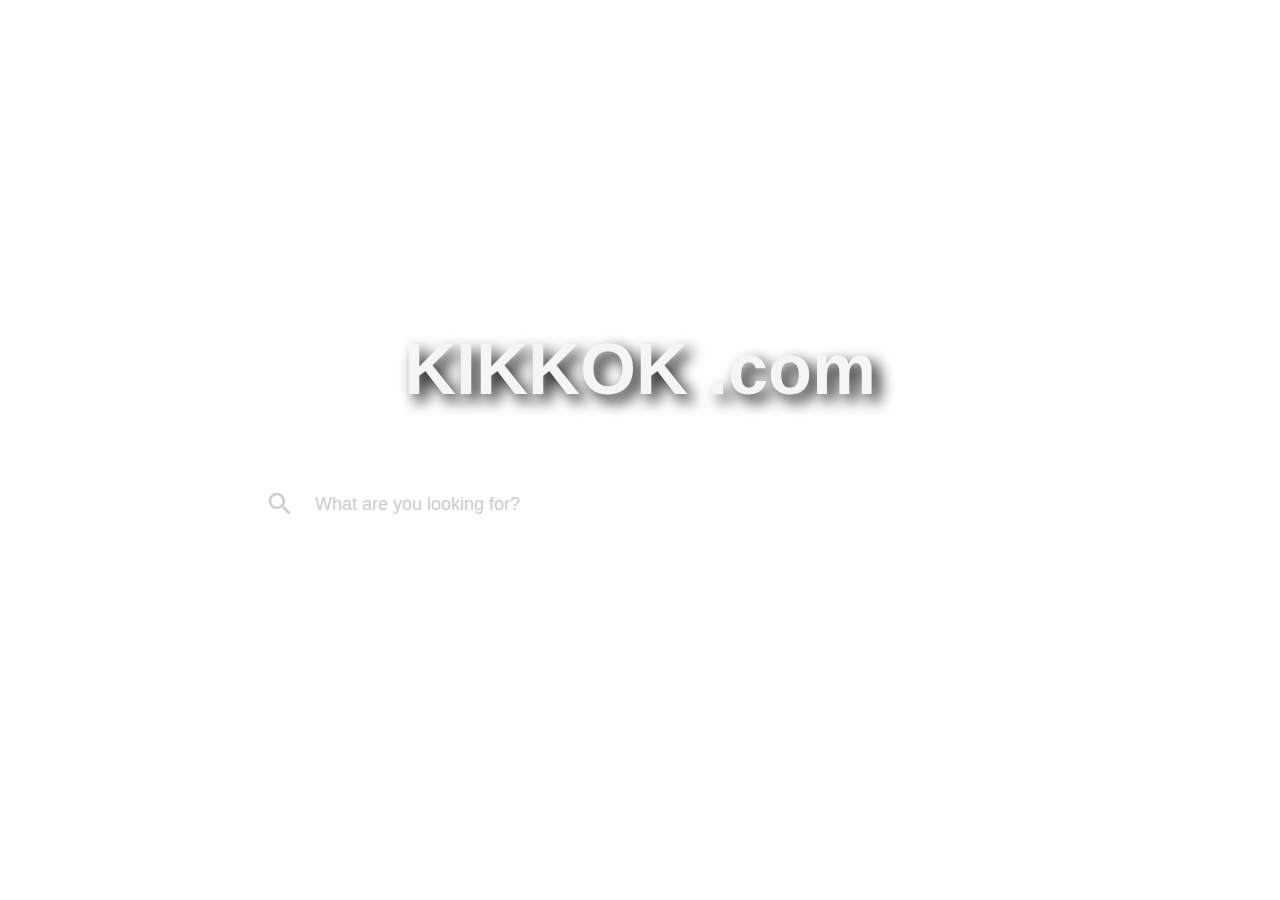
==== templates/index.html @ 677011fc "tytyty123123" ====
<html>
  <head>
    <title>KIKKOK.com</title>
    <link rel="icon" type="image/gif/png" href="https://sv1.picz.in.th/images/2019/04/01/tnNkav.png">
    <meta http-equiv="Content-Type" content="text/html; charset=UTF-8" />
    <meta name="viewport" content="width=device-width, initial-scale=1" />
    <meta http-equiv="X-UA-Compatible" content="IE=edge" />
    <meta name="author" content="colorlib.com">
    <link href="https://fonts.googleapis.com/css?family=Poppins:400,800" rel="stylesheet" />
    <link href="{{ url_for('static', filename='main.css') }}" rel="stylesheet" />
    <link href="main.css" rel="stylesheet" />
  </head>
  <body>
    <div class="s006">
      
      <form action="http://35.240.131.7/PROJ/templates/result.html" method="POST">
        
        <fieldset>
          <legend>KIKKOK .com</legend>
          <div class="inner-form">
            <div class="input-field">
              <button class="btn-search" type="submit">
                <svg xmlns="http://www.w3.org/2000/svg" width="24" height="24" viewBox="0 0 24 24">
                  <path d="M15.5 14h-.79l-.28-.27C15.41 12.59 16 11.11 16 9.5 16 5.91 13.09 3 9.5 3S3 5.91 3 9.5 5.91 16 9.5 16c1.61 0 3.09-.59 4.23-1.57l.27.28v.79l5 4.99L20.49 19l-4.99-5zm-6 0C7.01 14 5 11.99 5 9.5S7.01 5 9.5 5 14 7.01 14 9.5 11.99 14 9.5 14z"></path>
                </svg>
              </button>
              <input id="search" type="text" name="text" placeholder="What are you looking for?"  />
            </div>
          </div>

        </fieldset>
      </form>
    </div>
  </body>
</html>
---- templates/main.css ----
html {
  line-height: 1.15;
  /* 1 */
  -ms-text-size-adjust: 100%;
  /* 2 */
  -webkit-text-size-adjust: 100%;
  /* 2 */
}

/* Sections
   ========================================================================== */
/**
 * Remove the margin in all browsers (opinionated).
 */
body {
  margin: 0;
}

/**
 * Add the correct display in IE 9-.
 */
article,
aside,
footer,
header,
nav,
section {
  display: block;
}

/**
 * Correct the font size and margin on `h1` elements within `section` and
 * `article` contexts in Chrome, Firefox, and Safari.
 */
h1 {
  font-size: 2em;
  margin: 0.67em 0;
}

/* Grouping content
   ========================================================================== */
/**
 * Add the correct display in IE 9-.
 * 1. Add the correct display in IE.
 */
figcaption,
figure,
main {
  /* 1 */
  display: block;
}

/**
 * Add the correct margin in IE 8.
 */
figure {
  margin: 1em 40px;
}

/**
 * 1. Add the correct box sizing in Firefox.
 * 2. Show the overflow in Edge and IE.
 */
hr {
  box-sizing: content-box;
  /* 1 */
  height: 0;
  /* 1 */
  overflow: visible;
  /* 2 */
}

/**
 * 1. Correct the inheritance and scaling of font size in all browsers.
 * 2. Correct the odd `em` font sizing in all browsers.
 */
pre {
  font-family: monospace, monospace;
  /* 1 */
  font-size: 1em;
  /* 2 */
}

/* Text-level semantics
   ========================================================================== */
/**
 * 1. Remove the gray background on active links in IE 10.
 * 2. Remove gaps in links underline in iOS 8+ and Safari 8+.
 */
a {
  background-color: transparent;
  /* 1 */
  -webkit-text-decoration-skip: objects;
  /* 2 */
}

/**
 * 1. Remove the bottom border in Chrome 57- and Firefox 39-.
 * 2. Add the correct text decoration in Chrome, Edge, IE, Opera, and Safari.
 */
abbr[title] {
  border-bottom: none;
  /* 1 */
  text-decoration: underline;
  /* 2 */
  text-decoration: underline dotted;
  /* 2 */
}

/**
 * Prevent the duplicate application of `bolder` by the next rule in Safari 6.
 */
b,
strong {
  font-weight: inherit;
}

/**
 * Add the correct font weight in Chrome, Edge, and Safari.
 */
b,
strong {
  font-weight: bolder;
}

/**
 * 1. Correct the inheritance and scaling of font size in all browsers.
 * 2. Correct the odd `em` font sizing in all browsers.
 */
code,
kbd,
samp {
  font-family: monospace, monospace;
  /* 1 */
  font-size: 1em;
  /* 2 */
}

/**
 * Add the correct font style in Android 4.3-.
 */
dfn {
  font-style: italic;
}

/**
 * Add the correct background and color in IE 9-.
 */
mark {
  background-color: #ff0;
  color: #000;
}

/**
 * Add the correct font size in all browsers.
 */
small {
  font-size: 80%;
}

/**
 * Prevent `sub` and `sup` elements from affecting the line height in
 * all browsers.
 */
sub,
sup {
  font-size: 75%;
  line-height: 0;
  position: relative;
  vertical-align: baseline;
}

sub {
  bottom: -0.25em;
}

sup {
  top: -0.5em;
}

/* Embedded content
   ========================================================================== */
/**
 * Add the correct display in IE 9-.
 */
audio,
video {
  display: inline-block;
}

/**
 * Add the correct display in iOS 4-7.
 */
audio:not([controls]) {
  display: none;
  height: 0;
}

/**
 * Remove the border on images inside links in IE 10-.
 */
img {
  border-style: none;
}

/**
 * Hide the overflow in IE.
 */
svg:not(:root) {
  overflow: hidden;
}

/* Forms
   ========================================================================== */
/**
 * 1. Change the font styles in all browsers (opinionated).
 * 2. Remove the margin in Firefox and Safari.
 */
button,
input,
optgroup,
select,
textarea {
  font-family: sans-serif;
  /* 1 */
  font-size: 100%;
  /* 1 */
  line-height: 1.15;
  /* 1 */
  margin: 0;
  /* 2 */
}

/**
 * Show the overflow in IE.
 * 1. Show the overflow in Edge.
 */
button,
input {
  /* 1 */
  overflow: visible;
}

/**
 * Remove the inheritance of text transform in Edge, Firefox, and IE.
 * 1. Remove the inheritance of text transform in Firefox.
 */
button,
select {
  /* 1 */
  text-transform: none;
}

/**
 * 1. Prevent a WebKit bug where (2) destroys native `audio` and `video`
 *    controls in Android 4.
 * 2. Correct the inability to style clickable types in iOS and Safari.
 */
button,
html [type="button"],
[type="reset"],
[type="submit"] {
  -webkit-appearance: button;
  /* 2 */
}

/**
 * Remove the inner border and padding in Firefox.
 */
button::-moz-focus-inner,
[type="button"]::-moz-focus-inner,
[type="reset"]::-moz-focus-inner,
[type="submit"]::-moz-focus-inner {
  border-style: none;
  padding: 0;
}

/**
 * Restore the focus styles unset by the previous rule.
 */
button:-moz-focusring,
[type="button"]:-moz-focusring,
[type="reset"]:-moz-focusring,
[type="submit"]:-moz-focusring {
  outline: 1px dotted ButtonText;
}

/**
 * Correct the padding in Firefox.
 */
fieldset {
  padding: 0.35em 0.75em 0.625em;
}

/**
 * 1. Correct the text wrapping in Edge and IE.
 * 2. Correct the color inheritance from `fieldset` elements in IE.
 * 3. Remove the padding so developers are not caught out when they zero out
 *    `fieldset` elements in all browsers.
 */
legend {
  box-sizing: border-box;
  /* 1 */
  color: inherit;
  /* 2 */
  display: table;
  /* 1 */
  max-width: 100%;
  /* 1 */
  padding: 0;
  /* 3 */
  white-space: normal;
  /* 1 */
}

/**
 * 1. Add the correct display in IE 9-.
 * 2. Add the correct vertical alignment in Chrome, Firefox, and Opera.
 */
progress {
  display: inline-block;
  /* 1 */
  vertical-align: baseline;
  /* 2 */
}

/**
 * Remove the default vertical scrollbar in IE.
 */
textarea {
  overflow: auto;
}

/**
 * 1. Add the correct box sizing in IE 10-.
 * 2. Remove the padding in IE 10-.
 */
[type="checkbox"],
[type="radio"] {
  box-sizing: border-box;
  /* 1 */
  padding: 0;
  /* 2 */
}

/**
 * Correct the cursor style of increment and decrement buttons in Chrome.
 */
[type="number"]::-webkit-inner-spin-button,
[type="number"]::-webkit-outer-spin-button {
  height: auto;
}

/**
 * 1. Correct the odd appearance in Chrome and Safari.
 * 2. Correct the outline style in Safari.
 */
[type="search"] {
  -webkit-appearance: textfield;
  /* 1 */
  outline-offset: -2px;
  /* 2 */
}

/**
 * Remove the inner padding and cancel buttons in Chrome and Safari on macOS.
 */
[type="search"]::-webkit-search-cancel-button,
[type="search"]::-webkit-search-decoration {
  -webkit-appearance: none;
}

/**
 * 1. Correct the inability to style clickable types in iOS and Safari.
 * 2. Change font properties to `inherit` in Safari.
 */
::-webkit-file-upload-button {
  -webkit-appearance: button;
  /* 1 */
  font: inherit;
  /* 2 */
}

/* Interactive
   ========================================================================== */
/*
 * Add the correct display in IE 9-.
 * 1. Add the correct display in Edge, IE, and Firefox.
 */
details,
menu {
  display: block;
}

/*
 * Add the correct display in all browsers.
 */
summary {
  display: list-item;
}

/* Scripting
   ========================================================================== */
/**
 * Add the correct display in IE 9-.
 */
canvas {
  display: inline-block;
}

/**
 * Add the correct display in IE.
 */
template {
  display: none;
}

/* Hidden
   ========================================================================== */
/**
 * Add the correct display in IE 10-.
 */
[hidden] {
  display: none;
}

html {
  height: 100%;
}

fieldset {
  margin: 0;
  padding: 0;
  -webkit-margin-start: 0;
  -webkit-margin-end: 0;
  -webkit-padding-before: 0;
  -webkit-padding-start: 0;
  -webkit-padding-end: 0;
  -webkit-padding-after: 0;
  border: 0;
}

legend {
  margin: 0;
  padding: 0;
  display: block;
  -webkit-padding-start: 0;
  -webkit-padding-end: 0;
}

/*===============================
=            Choices            =
===============================*/
.choices {
  position: relative;
  margin-bottom: 24px;
  font-size: 16px;
}

.choices:focus {
  outline: none;
}

.choices:last-child {
  margin-bottom: 0;
}

.choices.is-disabled .choices__inner, .choices.is-disabled .choices__input {
  background-color: #EAEAEA;
  cursor: not-allowed;
  -webkit-user-select: none;
     -moz-user-select: none;
      -ms-user-select: none;
          user-select: none;
}

.choices.is-disabled .choices__item {
  cursor: not-allowed;
}

.choices[data-type*="select-one"] {
  cursor: pointer;
}

.choices[data-type*="select-one"] .choices__inner {
  padding-bottom: 7.5px;
}

.choices[data-type*="select-one"] .choices__input {
  display: block;
  width: 100%;
  padding: 10px;
  border-bottom: 1px solid #DDDDDD;
  background-color: #FFFFFF;
  margin: 0;
}

.choices[data-type*="select-one"] .choices__button {
  background-image: url("../../icons/cross-inverse.svg");
  padding: 0;
  background-size: 8px;
  height: 100%;
  position: absolute;
  top: 50%;
  right: 0;
  margin-top: -10px;
  margin-right: 25px;
  height: 20px;
  width: 20px;
  border-radius: 10em;
  opacity: .5;
}

.choices[data-type*="select-one"] .choices__button:hover, .choices[data-type*="select-one"] .choices__button:focus {
  opacity: 1;
}

.choices[data-type*="select-one"] .choices__button:focus {
  box-shadow: 0px 0px 0px 2px #00BCD4;
}

.choices[data-type*="select-one"]:after {
  content: "";
  height: 0;
  width: 0;
  border-style: solid;
  border-color: #333333 transparent transparent transparent;
  border-width: 5px;
  position: absolute;
  right: 11.5px;
  top: 50%;
  margin-top: -2.5px;
  pointer-events: none;
}

.choices[data-type*="select-one"].is-open:after {
  border-color: transparent transparent #333333 transparent;
  margin-top: -7.5px;
}

.choices[data-type*="select-one"][dir="rtl"]:after {
  left: 11.5px;
  right: auto;
}

.choices[data-type*="select-one"][dir="rtl"] .choices__button {
  right: auto;
  left: 0;
  margin-left: 25px;
  margin-right: 0;
}

.choices[data-type*="select-multiple"] .choices__inner, .choices[data-type*="text"] .choices__inner {
  cursor: text;
}

.choices[data-type*="select-multiple"] .choices__button, .choices[data-type*="text"] .choices__button {
  position: relative;
  display: inline-block;
  margin-top: 0;
  margin-right: -4px;
  margin-bottom: 0;
  margin-left: 8px;
  padding-left: 16px;
  border-left: 1px solid #008fa1;
  background-image: url("../../icons/cross.svg");
  background-size: 8px;
  width: 8px;
  line-height: 1;
  opacity: .75;
}

.choices[data-type*="select-multiple"] .choices__button:hover, .choices[data-type*="select-multiple"] .choices__button:focus, .choices[data-type*="text"] .choices__button:hover, .choices[data-type*="text"] .choices__button:focus {
  opacity: 1;
}

.choices__inner {
  display: inline-block;
  vertical-align: top;
  width: 100%;
  background-color: #f9f9f9;
  padding: 7.5px 7.5px 3.75px;
  border: 1px solid #DDDDDD;
  border-radius: 2.5px;
  font-size: 14px;
  min-height: 44px;
  overflow: hidden;
}

.is-focused .choices__inner, .is-open .choices__inner {
  border-color: #b7b7b7;
}

.is-open .choices__inner {
  border-radius: 2.5px 2.5px 0 0;
}

.is-flipped.is-open .choices__inner {
  border-radius: 0 0 2.5px 2.5px;
}

.choices__list {
  margin: 0;
  padding-left: 0;
  list-style: none;
}

.choices__list--single {
  display: inline-block;
  padding: 4px 16px 4px 4px;
  width: 100%;
}

[dir="rtl"] .choices__list--single {
  padding-right: 4px;
  padding-left: 16px;
}

.choices__list--single .choices__item {
  width: 100%;
}

.choices__list--multiple {
  display: inline;
}

.choices__list--multiple .choices__item {
  display: inline-block;
  vertical-align: middle;
  border-radius: 20px;
  padding: 4px 10px;
  font-size: 12px;
  font-weight: 500;
  margin-right: 3.75px;
  margin-bottom: 3.75px;
  background-color: #00BCD4;
  border: 1px solid #00a5bb;
  color: #FFFFFF;
  word-break: break-all;
}

.choices__list--multiple .choices__item[data-deletable] {
  padding-right: 5px;
}

[dir="rtl"] .choices__list--multiple .choices__item {
  margin-right: 0;
  margin-left: 3.75px;
}

.choices__list--multiple .choices__item.is-highlighted {
  background-color: #00a5bb;
  border: 1px solid #008fa1;
}

.is-disabled .choices__list--multiple .choices__item {
  background-color: #aaaaaa;
  border: 1px solid #919191;
}

.choices__list--dropdown {
  display: none;
  z-index: 1;
  position: absolute;
  width: 100%;
  background-color: #FFFFFF;
  border: 1px solid #DDDDDD;
  top: 100%;
  margin-top: -1px;
  border-bottom-left-radius: 2.5px;
  border-bottom-right-radius: 2.5px;
  overflow: hidden;
  word-break: break-all;
}

.choices__list--dropdown.is-active {
  display: block;
}

.is-open .choices__list--dropdown {
  border-color: #b7b7b7;
}

.is-flipped .choices__list--dropdown {
  top: auto;
  bottom: 100%;
  margin-top: 0;
  margin-bottom: -1px;
  border-radius: .25rem .25rem 0 0;
}

.choices__list--dropdown .choices__list {
  position: relative;
  max-height: 300px;
  overflow: auto;
  -webkit-overflow-scrolling: touch;
  will-change: scroll-position;
}

.choices__list--dropdown .choices__item {
  position: relative;
  padding: 10px;
  font-size: 14px;
}

[dir="rtl"] .choices__list--dropdown .choices__item {
  text-align: right;
}

@media (min-width: 640px) {
  .choices__list--dropdown .choices__item--selectable {
    padding-right: 100px;
  }
  .choices__list--dropdown .choices__item--selectable:after {
    content: attr(data-select-text);
    font-size: 12px;
    opacity: 0;
    position: absolute;
    right: 10px;
    top: 50%;
    transform: translateY(-50%);
  }
  [dir="rtl"] .choices__list--dropdown .choices__item--selectable {
    text-align: right;
    padding-left: 100px;
    padding-right: 10px;
  }
  [dir="rtl"] .choices__list--dropdown .choices__item--selectable:after {
    right: auto;
    left: 10px;
  }
}

.choices__list--dropdown .choices__item--selectable.is-highlighted {
  background-color: #f2f2f2;
}

.choices__list--dropdown .choices__item--selectable.is-highlighted:after {
  opacity: .5;
}

.choices__item {
  cursor: default;
}

.choices__item--selectable {
  cursor: pointer;
}

.choices__item--disabled {
  cursor: not-allowed;
  -webkit-user-select: none;
     -moz-user-select: none;
      -ms-user-select: none;
          user-select: none;
  opacity: .5;
}

.choices__heading {
  font-weight: 600;
  font-size: 12px;
  padding: 10px;
  border-bottom: 1px solid #f7f7f7;
  color: gray;
}

.choices__button {
  text-indent: -9999px;
  -webkit-appearance: none;
  -moz-appearance: none;
       appearance: none;
  border: 0;
  background-color: transparent;
  background-repeat: no-repeat;
  background-position: center;
  cursor: pointer;
}

.choices__button:focus {
  outline: none;
}

.choices__input {
  display: inline-block;
  vertical-align: baseline;
  background-color: #f9f9f9;
  font-size: 14px;
  margin-bottom: 5px;
  border: 0;
  border-radius: 0;
  max-width: 100%;
  padding: 4px 0 4px 2px;
}

.choices__input:focus {
  outline: 0;
}

[dir="rtl"] .choices__input {
  padding-right: 2px;
  padding-left: 0;
}

.choices__placeholder {
  opacity: .5;
}

/*=====  End of Choices  ======*/
* {
  box-sizing: border-box;
}

.s006 {
  min-height: 100vh;
  display: -ms-flexbox;
  display: flex;
  -ms-flex-pack: center;
      justify-content: center;
  -ms-flex-align: center;
      align-items: center;
  font-family: "Comic Sans MS", cursive, sans-serif;
  background: url("https://sv1.picz.in.th/images/2019/03/23/tb5ibq.jpg");
  background-size: cover;
  background-position: center;
  padding: 15px;
}

.s006 form {
  width: 100%;
  max-width: 790px;
}

.s006 form legend {
  font-size: 72px;
  color: whitesmoke  ;
  font-weight: 800;
  text-align: center;
  margin-bottom: 59px;
  text-shadow: .2em #000;
  text-shadow: black 0.1em 0.1em 0.2em;
}

.s006 form .inner-form {
  width: 100%;
  margin-bottom: 17px;
}

.s006 form .inner-form .input-field {
  height: 70px;
  width: 100%;
  position: relative;
}

.s006 form .inner-form .input-field input {
  height: 100%;
  width: 100%;
  background: transparent;
  border: 0;
  background: #fff;
  display: block;
  width: 100%;
  padding: 10px 32px 10px 70px;
  font-size: 18px;
  color: #666;
  border-radius: 34px;
}

.s006 form .inner-form .input-field input.placeholder {
  color: #ccc;
  font-size: 18px;
}

.s006 form .inner-form .input-field input:-moz-placeholder {
  color: #ccc;
  font-size: 18px;
}

.s006 form .inner-form .input-field input::-webkit-input-placeholder {
  color: #ccc;
  font-size: 18px;
}

.s006 form .inner-form .input-field input:hover, .s006 form .inner-form .input-field input:focus {
  box-shadow: none;
  outline: 0;
}

.s006 form .inner-form .input-field .btn-search {
  width: 70px;
  display: -ms-flexbox;
  display: flex;
  -ms-flex-align: center;
      align-items: center;
  position: absolute;
  left: 0;
  height: 100%;
  background: transparent;
  border: 0;
  padding: 0;
  cursor: pointer;
  display: flex;
  -ms-flex-pack: center;
      justify-content: center;
  align-items: center;
}

.s006 form .inner-form .input-field .btn-search svg {
  fill: #ccc;
  width: 30px;
  height: 30px;
  transition: all .2s ease-out, color .2s ease-out;
}

.s006 form .inner-form .input-field .btn-search:hover, .s006 form .inner-form .input-field .btn-search:focus {
  outline: 0;
  box-shadow: none;
}

.s006 form .inner-form .input-field .btn-search:hover svg, .s006 form .inner-form .input-field .btn-search:focus svg {
  fill: #666;
}

.s006 form .suggestion-wrap {
  padding: 0 15px;
}

.s006 form .suggestion-wrap span {
  font-size: 14px;
  font-family: 'Helvetica', sans-serif;
  display: inline-block;
  background: rgba(0, 0, 0, 0.6);
  padding: 0 15px;
  line-height: 32px;
  color: #fff;
  border-radius: 16px;
  margin-right: 10px;
  margin-bottom: 10px;
}

@media screen and (max-width: 767px) {
  .s006 form .inner-form .input-field {
    margin-bottom: 20px;
    height: 50px;
  }
  .s006 form .inner-form .input-field input {
    padding-left: 55px;
    font-size: 16px;
  }
  .s006 form .inner-form .input-field .btn-search svg {
    width: 26px;
    height: 26px;
  }
}
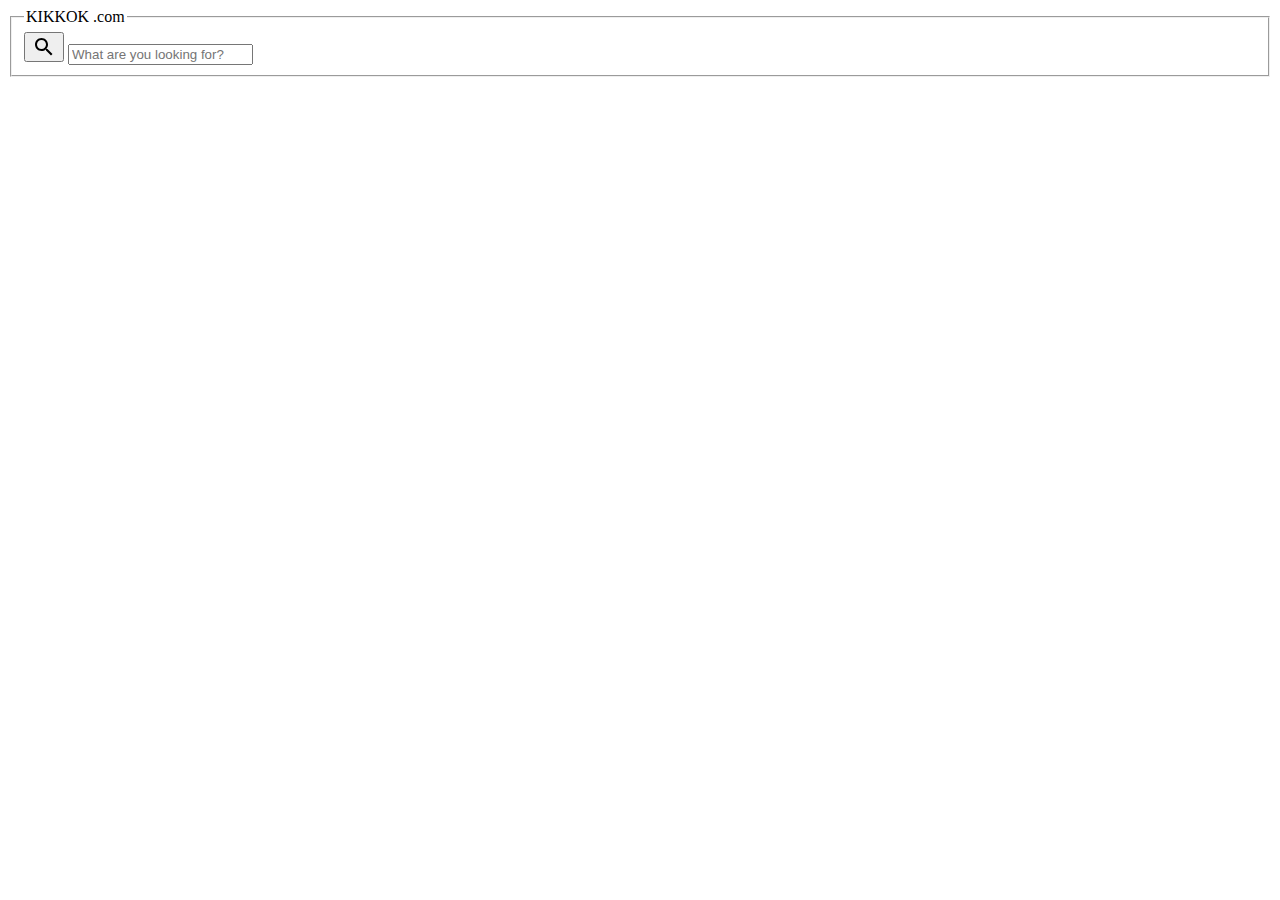
==== commit 61b942c1: "finnnn1212121212127878" ====
--- a/templates/index.html
+++ b/templates/index.html
@@ -8,12 +8,12 @@
     <meta name="author" content="colorlib.com">
     <link href="https://fonts.googleapis.com/css?family=Poppins:400,800" rel="stylesheet" />
     <link href="{{ url_for('static', filename='main.css') }}" rel="stylesheet" />
-    <link href="main.css" rel="stylesheet" />
+    <!-- <link href="main.css" rel="stylesheet" /> -->
   </head>
   <body>
     <div class="s006">
       
-      <form action="http://35.240.131.7/PROJ/templates/result.html" method="POST">
+      <form action="http://35.240.131.7:5000/result" method="POST">
         
         <fieldset>
           <legend>KIKKOK .com</legend>
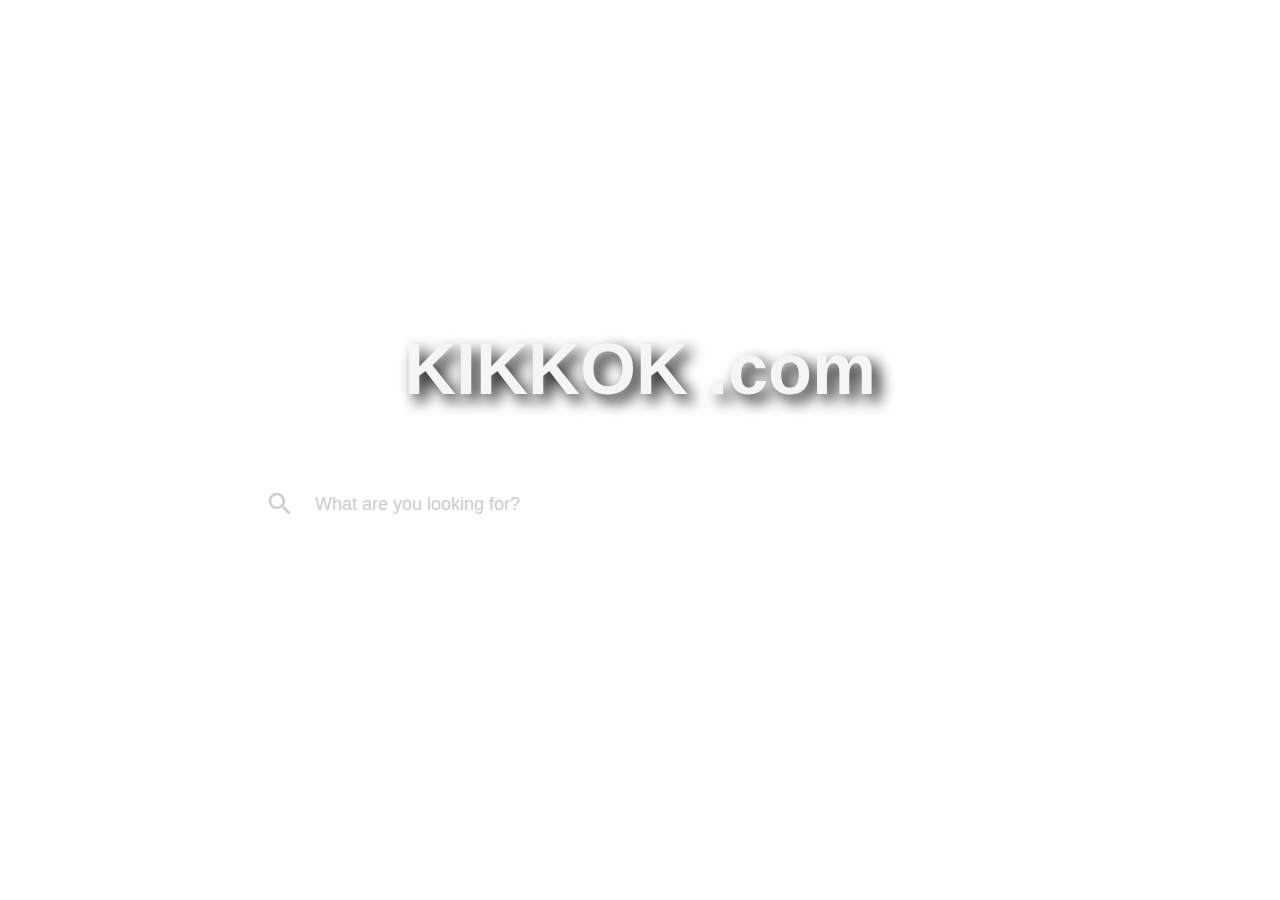
==== commit 33b278dd: "finnnn33344222227" ====
--- a/templates/index.html
+++ b/templates/index.html
@@ -9,6 +9,962 @@
     <link href="https://fonts.googleapis.com/css?family=Poppins:400,800" rel="stylesheet" />
     <link href="{{ url_for('static', filename='main.css') }}" rel="stylesheet" />
     <!-- <link href="main.css" rel="stylesheet" /> -->
+    <style>
+      html {
+  line-height: 1.15;
+  /* 1 */
+  -ms-text-size-adjust: 100%;
+  /* 2 */
+  -webkit-text-size-adjust: 100%;
+  /* 2 */
+}
+
+/* Sections
+   ========================================================================== */
+/**
+ * Remove the margin in all browsers (opinionated).
+ */
+body {
+  margin: 0;
+}
+
+/**
+ * Add the correct display in IE 9-.
+ */
+article,
+aside,
+footer,
+header,
+nav,
+section {
+  display: block;
+}
+
+/**
+ * Correct the font size and margin on `h1` elements within `section` and
+ * `article` contexts in Chrome, Firefox, and Safari.
+ */
+h1 {
+  font-size: 2em;
+  margin: 0.67em 0;
+}
+
+/* Grouping content
+   ========================================================================== */
+/**
+ * Add the correct display in IE 9-.
+ * 1. Add the correct display in IE.
+ */
+figcaption,
+figure,
+main {
+  /* 1 */
+  display: block;
+}
+
+/**
+ * Add the correct margin in IE 8.
+ */
+figure {
+  margin: 1em 40px;
+}
+
+/**
+ * 1. Add the correct box sizing in Firefox.
+ * 2. Show the overflow in Edge and IE.
+ */
+hr {
+  box-sizing: content-box;
+  /* 1 */
+  height: 0;
+  /* 1 */
+  overflow: visible;
+  /* 2 */
+}
+
+/**
+ * 1. Correct the inheritance and scaling of font size in all browsers.
+ * 2. Correct the odd `em` font sizing in all browsers.
+ */
+pre {
+  font-family: monospace, monospace;
+  /* 1 */
+  font-size: 1em;
+  /* 2 */
+}
+
+/* Text-level semantics
+   ========================================================================== */
+/**
+ * 1. Remove the gray background on active links in IE 10.
+ * 2. Remove gaps in links underline in iOS 8+ and Safari 8+.
+ */
+a {
+  background-color: transparent;
+  /* 1 */
+  -webkit-text-decoration-skip: objects;
+  /* 2 */
+}
+
+/**
+ * 1. Remove the bottom border in Chrome 57- and Firefox 39-.
+ * 2. Add the correct text decoration in Chrome, Edge, IE, Opera, and Safari.
+ */
+abbr[title] {
+  border-bottom: none;
+  /* 1 */
+  text-decoration: underline;
+  /* 2 */
+  text-decoration: underline dotted;
+  /* 2 */
+}
+
+/**
+ * Prevent the duplicate application of `bolder` by the next rule in Safari 6.
+ */
+b,
+strong {
+  font-weight: inherit;
+}
+
+/**
+ * Add the correct font weight in Chrome, Edge, and Safari.
+ */
+b,
+strong {
+  font-weight: bolder;
+}
+
+/**
+ * 1. Correct the inheritance and scaling of font size in all browsers.
+ * 2. Correct the odd `em` font sizing in all browsers.
+ */
+code,
+kbd,
+samp {
+  font-family: monospace, monospace;
+  /* 1 */
+  font-size: 1em;
+  /* 2 */
+}
+
+/**
+ * Add the correct font style in Android 4.3-.
+ */
+dfn {
+  font-style: italic;
+}
+
+/**
+ * Add the correct background and color in IE 9-.
+ */
+mark {
+  background-color: #ff0;
+  color: #000;
+}
+
+/**
+ * Add the correct font size in all browsers.
+ */
+small {
+  font-size: 80%;
+}
+
+/**
+ * Prevent `sub` and `sup` elements from affecting the line height in
+ * all browsers.
+ */
+sub,
+sup {
+  font-size: 75%;
+  line-height: 0;
+  position: relative;
+  vertical-align: baseline;
+}
+
+sub {
+  bottom: -0.25em;
+}
+
+sup {
+  top: -0.5em;
+}
+
+/* Embedded content
+   ========================================================================== */
+/**
+ * Add the correct display in IE 9-.
+ */
+audio,
+video {
+  display: inline-block;
+}
+
+/**
+ * Add the correct display in iOS 4-7.
+ */
+audio:not([controls]) {
+  display: none;
+  height: 0;
+}
+
+/**
+ * Remove the border on images inside links in IE 10-.
+ */
+img {
+  border-style: none;
+}
+
+/**
+ * Hide the overflow in IE.
+ */
+svg:not(:root) {
+  overflow: hidden;
+}
+
+/* Forms
+   ========================================================================== */
+/**
+ * 1. Change the font styles in all browsers (opinionated).
+ * 2. Remove the margin in Firefox and Safari.
+ */
+button,
+input,
+optgroup,
+select,
+textarea {
+  font-family: sans-serif;
+  /* 1 */
+  font-size: 100%;
+  /* 1 */
+  line-height: 1.15;
+  /* 1 */
+  margin: 0;
+  /* 2 */
+}
+
+/**
+ * Show the overflow in IE.
+ * 1. Show the overflow in Edge.
+ */
+button,
+input {
+  /* 1 */
+  overflow: visible;
+}
+
+/**
+ * Remove the inheritance of text transform in Edge, Firefox, and IE.
+ * 1. Remove the inheritance of text transform in Firefox.
+ */
+button,
+select {
+  /* 1 */
+  text-transform: none;
+}
+
+/**
+ * 1. Prevent a WebKit bug where (2) destroys native `audio` and `video`
+ *    controls in Android 4.
+ * 2. Correct the inability to style clickable types in iOS and Safari.
+ */
+button,
+html [type="button"],
+[type="reset"],
+[type="submit"] {
+  -webkit-appearance: button;
+  /* 2 */
+}
+
+/**
+ * Remove the inner border and padding in Firefox.
+ */
+button::-moz-focus-inner,
+[type="button"]::-moz-focus-inner,
+[type="reset"]::-moz-focus-inner,
+[type="submit"]::-moz-focus-inner {
+  border-style: none;
+  padding: 0;
+}
+
+/**
+ * Restore the focus styles unset by the previous rule.
+ */
+button:-moz-focusring,
+[type="button"]:-moz-focusring,
+[type="reset"]:-moz-focusring,
+[type="submit"]:-moz-focusring {
+  outline: 1px dotted ButtonText;
+}
+
+/**
+ * Correct the padding in Firefox.
+ */
+fieldset {
+  padding: 0.35em 0.75em 0.625em;
+}
+
+/**
+ * 1. Correct the text wrapping in Edge and IE.
+ * 2. Correct the color inheritance from `fieldset` elements in IE.
+ * 3. Remove the padding so developers are not caught out when they zero out
+ *    `fieldset` elements in all browsers.
+ */
+legend {
+  box-sizing: border-box;
+  /* 1 */
+  color: inherit;
+  /* 2 */
+  display: table;
+  /* 1 */
+  max-width: 100%;
+  /* 1 */
+  padding: 0;
+  /* 3 */
+  white-space: normal;
+  /* 1 */
+}
+
+/**
+ * 1. Add the correct display in IE 9-.
+ * 2. Add the correct vertical alignment in Chrome, Firefox, and Opera.
+ */
+progress {
+  display: inline-block;
+  /* 1 */
+  vertical-align: baseline;
+  /* 2 */
+}
+
+/**
+ * Remove the default vertical scrollbar in IE.
+ */
+textarea {
+  overflow: auto;
+}
+
+/**
+ * 1. Add the correct box sizing in IE 10-.
+ * 2. Remove the padding in IE 10-.
+ */
+[type="checkbox"],
+[type="radio"] {
+  box-sizing: border-box;
+  /* 1 */
+  padding: 0;
+  /* 2 */
+}
+
+/**
+ * Correct the cursor style of increment and decrement buttons in Chrome.
+ */
+[type="number"]::-webkit-inner-spin-button,
+[type="number"]::-webkit-outer-spin-button {
+  height: auto;
+}
+
+/**
+ * 1. Correct the odd appearance in Chrome and Safari.
+ * 2. Correct the outline style in Safari.
+ */
+[type="search"] {
+  -webkit-appearance: textfield;
+  /* 1 */
+  outline-offset: -2px;
+  /* 2 */
+}
+
+/**
+ * Remove the inner padding and cancel buttons in Chrome and Safari on macOS.
+ */
+[type="search"]::-webkit-search-cancel-button,
+[type="search"]::-webkit-search-decoration {
+  -webkit-appearance: none;
+}
+
+/**
+ * 1. Correct the inability to style clickable types in iOS and Safari.
+ * 2. Change font properties to `inherit` in Safari.
+ */
+::-webkit-file-upload-button {
+  -webkit-appearance: button;
+  /* 1 */
+  font: inherit;
+  /* 2 */
+}
+
+/* Interactive
+   ========================================================================== */
+/*
+ * Add the correct display in IE 9-.
+ * 1. Add the correct display in Edge, IE, and Firefox.
+ */
+details,
+menu {
+  display: block;
+}
+
+/*
+ * Add the correct display in all browsers.
+ */
+summary {
+  display: list-item;
+}
+
+/* Scripting
+   ========================================================================== */
+/**
+ * Add the correct display in IE 9-.
+ */
+canvas {
+  display: inline-block;
+}
+
+/**
+ * Add the correct display in IE.
+ */
+template {
+  display: none;
+}
+
+/* Hidden
+   ========================================================================== */
+/**
+ * Add the correct display in IE 10-.
+ */
+[hidden] {
+  display: none;
+}
+
+html {
+  height: 100%;
+}
+
+fieldset {
+  margin: 0;
+  padding: 0;
+  -webkit-margin-start: 0;
+  -webkit-margin-end: 0;
+  -webkit-padding-before: 0;
+  -webkit-padding-start: 0;
+  -webkit-padding-end: 0;
+  -webkit-padding-after: 0;
+  border: 0;
+}
+
+legend {
+  margin: 0;
+  padding: 0;
+  display: block;
+  -webkit-padding-start: 0;
+  -webkit-padding-end: 0;
+}
+
+/*===============================
+=            Choices            =
+===============================*/
+.choices {
+  position: relative;
+  margin-bottom: 24px;
+  font-size: 16px;
+}
+
+.choices:focus {
+  outline: none;
+}
+
+.choices:last-child {
+  margin-bottom: 0;
+}
+
+.choices.is-disabled .choices__inner, .choices.is-disabled .choices__input {
+  background-color: #EAEAEA;
+  cursor: not-allowed;
+  -webkit-user-select: none;
+     -moz-user-select: none;
+      -ms-user-select: none;
+          user-select: none;
+}
+
+.choices.is-disabled .choices__item {
+  cursor: not-allowed;
+}
+
+.choices[data-type*="select-one"] {
+  cursor: pointer;
+}
+
+.choices[data-type*="select-one"] .choices__inner {
+  padding-bottom: 7.5px;
+}
+
+.choices[data-type*="select-one"] .choices__input {
+  display: block;
+  width: 100%;
+  padding: 10px;
+  border-bottom: 1px solid #DDDDDD;
+  background-color: #FFFFFF;
+  margin: 0;
+}
+
+.choices[data-type*="select-one"] .choices__button {
+  background-image: url("../../icons/cross-inverse.svg");
+  padding: 0;
+  background-size: 8px;
+  height: 100%;
+  position: absolute;
+  top: 50%;
+  right: 0;
+  margin-top: -10px;
+  margin-right: 25px;
+  height: 20px;
+  width: 20px;
+  border-radius: 10em;
+  opacity: .5;
+}
+
+.choices[data-type*="select-one"] .choices__button:hover, .choices[data-type*="select-one"] .choices__button:focus {
+  opacity: 1;
+}
+
+.choices[data-type*="select-one"] .choices__button:focus {
+  box-shadow: 0px 0px 0px 2px #00BCD4;
+}
+
+.choices[data-type*="select-one"]:after {
+  content: "";
+  height: 0;
+  width: 0;
+  border-style: solid;
+  border-color: #333333 transparent transparent transparent;
+  border-width: 5px;
+  position: absolute;
+  right: 11.5px;
+  top: 50%;
+  margin-top: -2.5px;
+  pointer-events: none;
+}
+
+.choices[data-type*="select-one"].is-open:after {
+  border-color: transparent transparent #333333 transparent;
+  margin-top: -7.5px;
+}
+
+.choices[data-type*="select-one"][dir="rtl"]:after {
+  left: 11.5px;
+  right: auto;
+}
+
+.choices[data-type*="select-one"][dir="rtl"] .choices__button {
+  right: auto;
+  left: 0;
+  margin-left: 25px;
+  margin-right: 0;
+}
+
+.choices[data-type*="select-multiple"] .choices__inner, .choices[data-type*="text"] .choices__inner {
+  cursor: text;
+}
+
+.choices[data-type*="select-multiple"] .choices__button, .choices[data-type*="text"] .choices__button {
+  position: relative;
+  display: inline-block;
+  margin-top: 0;
+  margin-right: -4px;
+  margin-bottom: 0;
+  margin-left: 8px;
+  padding-left: 16px;
+  border-left: 1px solid #008fa1;
+  background-image: url("../../icons/cross.svg");
+  background-size: 8px;
+  width: 8px;
+  line-height: 1;
+  opacity: .75;
+}
+
+.choices[data-type*="select-multiple"] .choices__button:hover, .choices[data-type*="select-multiple"] .choices__button:focus, .choices[data-type*="text"] .choices__button:hover, .choices[data-type*="text"] .choices__button:focus {
+  opacity: 1;
+}
+
+.choices__inner {
+  display: inline-block;
+  vertical-align: top;
+  width: 100%;
+  background-color: #f9f9f9;
+  padding: 7.5px 7.5px 3.75px;
+  border: 1px solid #DDDDDD;
+  border-radius: 2.5px;
+  font-size: 14px;
+  min-height: 44px;
+  overflow: hidden;
+}
+
+.is-focused .choices__inner, .is-open .choices__inner {
+  border-color: #b7b7b7;
+}
+
+.is-open .choices__inner {
+  border-radius: 2.5px 2.5px 0 0;
+}
+
+.is-flipped.is-open .choices__inner {
+  border-radius: 0 0 2.5px 2.5px;
+}
+
+.choices__list {
+  margin: 0;
+  padding-left: 0;
+  list-style: none;
+}
+
+.choices__list--single {
+  display: inline-block;
+  padding: 4px 16px 4px 4px;
+  width: 100%;
+}
+
+[dir="rtl"] .choices__list--single {
+  padding-right: 4px;
+  padding-left: 16px;
+}
+
+.choices__list--single .choices__item {
+  width: 100%;
+}
+
+.choices__list--multiple {
+  display: inline;
+}
+
+.choices__list--multiple .choices__item {
+  display: inline-block;
+  vertical-align: middle;
+  border-radius: 20px;
+  padding: 4px 10px;
+  font-size: 12px;
+  font-weight: 500;
+  margin-right: 3.75px;
+  margin-bottom: 3.75px;
+  background-color: #00BCD4;
+  border: 1px solid #00a5bb;
+  color: #FFFFFF;
+  word-break: break-all;
+}
+
+.choices__list--multiple .choices__item[data-deletable] {
+  padding-right: 5px;
+}
+
+[dir="rtl"] .choices__list--multiple .choices__item {
+  margin-right: 0;
+  margin-left: 3.75px;
+}
+
+.choices__list--multiple .choices__item.is-highlighted {
+  background-color: #00a5bb;
+  border: 1px solid #008fa1;
+}
+
+.is-disabled .choices__list--multiple .choices__item {
+  background-color: #aaaaaa;
+  border: 1px solid #919191;
+}
+
+.choices__list--dropdown {
+  display: none;
+  z-index: 1;
+  position: absolute;
+  width: 100%;
+  background-color: #FFFFFF;
+  border: 1px solid #DDDDDD;
+  top: 100%;
+  margin-top: -1px;
+  border-bottom-left-radius: 2.5px;
+  border-bottom-right-radius: 2.5px;
+  overflow: hidden;
+  word-break: break-all;
+}
+
+.choices__list--dropdown.is-active {
+  display: block;
+}
+
+.is-open .choices__list--dropdown {
+  border-color: #b7b7b7;
+}
+
+.is-flipped .choices__list--dropdown {
+  top: auto;
+  bottom: 100%;
+  margin-top: 0;
+  margin-bottom: -1px;
+  border-radius: .25rem .25rem 0 0;
+}
+
+.choices__list--dropdown .choices__list {
+  position: relative;
+  max-height: 300px;
+  overflow: auto;
+  -webkit-overflow-scrolling: touch;
+  will-change: scroll-position;
+}
+
+.choices__list--dropdown .choices__item {
+  position: relative;
+  padding: 10px;
+  font-size: 14px;
+}
+
+[dir="rtl"] .choices__list--dropdown .choices__item {
+  text-align: right;
+}
+
+@media (min-width: 640px) {
+  .choices__list--dropdown .choices__item--selectable {
+    padding-right: 100px;
+  }
+  .choices__list--dropdown .choices__item--selectable:after {
+    content: attr(data-select-text);
+    font-size: 12px;
+    opacity: 0;
+    position: absolute;
+    right: 10px;
+    top: 50%;
+    transform: translateY(-50%);
+  }
+  [dir="rtl"] .choices__list--dropdown .choices__item--selectable {
+    text-align: right;
+    padding-left: 100px;
+    padding-right: 10px;
+  }
+  [dir="rtl"] .choices__list--dropdown .choices__item--selectable:after {
+    right: auto;
+    left: 10px;
+  }
+}
+
+.choices__list--dropdown .choices__item--selectable.is-highlighted {
+  background-color: #f2f2f2;
+}
+
+.choices__list--dropdown .choices__item--selectable.is-highlighted:after {
+  opacity: .5;
+}
+
+.choices__item {
+  cursor: default;
+}
+
+.choices__item--selectable {
+  cursor: pointer;
+}
+
+.choices__item--disabled {
+  cursor: not-allowed;
+  -webkit-user-select: none;
+     -moz-user-select: none;
+      -ms-user-select: none;
+          user-select: none;
+  opacity: .5;
+}
+
+.choices__heading {
+  font-weight: 600;
+  font-size: 12px;
+  padding: 10px;
+  border-bottom: 1px solid #f7f7f7;
+  color: gray;
+}
+
+.choices__button {
+  text-indent: -9999px;
+  -webkit-appearance: none;
+  -moz-appearance: none;
+       appearance: none;
+  border: 0;
+  background-color: transparent;
+  background-repeat: no-repeat;
+  background-position: center;
+  cursor: pointer;
+}
+
+.choices__button:focus {
+  outline: none;
+}
+
+.choices__input {
+  display: inline-block;
+  vertical-align: baseline;
+  background-color: #f9f9f9;
+  font-size: 14px;
+  margin-bottom: 5px;
+  border: 0;
+  border-radius: 0;
+  max-width: 100%;
+  padding: 4px 0 4px 2px;
+}
+
+.choices__input:focus {
+  outline: 0;
+}
+
+[dir="rtl"] .choices__input {
+  padding-right: 2px;
+  padding-left: 0;
+}
+
+.choices__placeholder {
+  opacity: .5;
+}
+
+/*=====  End of Choices  ======*/
+* {
+  box-sizing: border-box;
+}
+
+.s006 {
+  min-height: 100vh;
+  display: -ms-flexbox;
+  display: flex;
+  -ms-flex-pack: center;
+      justify-content: center;
+  -ms-flex-align: center;
+      align-items: center;
+  font-family: "Comic Sans MS", cursive, sans-serif;
+  background: url("https://sv1.picz.in.th/images/2019/03/23/tb5ibq.jpg");
+  background-size: cover;
+  background-position: center;
+  padding: 15px;
+}
+
+.s006 form {
+  width: 100%;
+  max-width: 790px;
+}
+
+.s006 form legend {
+  font-size: 72px;
+  color: whitesmoke  ;
+  font-weight: 800;
+  text-align: center;
+  margin-bottom: 59px;
+  text-shadow: .2em #000;
+  text-shadow: black 0.1em 0.1em 0.2em;
+}
+
+.s006 form .inner-form {
+  width: 100%;
+  margin-bottom: 17px;
+}
+
+.s006 form .inner-form .input-field {
+  height: 70px;
+  width: 100%;
+  position: relative;
+}
+
+.s006 form .inner-form .input-field input {
+  height: 100%;
+  width: 100%;
+  background: transparent;
+  border: 0;
+  background: #fff;
+  display: block;
+  width: 100%;
+  padding: 10px 32px 10px 70px;
+  font-size: 18px;
+  color: #666;
+  border-radius: 34px;
+}
+
+.s006 form .inner-form .input-field input.placeholder {
+  color: #ccc;
+  font-size: 18px;
+}
+
+.s006 form .inner-form .input-field input:-moz-placeholder {
+  color: #ccc;
+  font-size: 18px;
+}
+
+.s006 form .inner-form .input-field input::-webkit-input-placeholder {
+  color: #ccc;
+  font-size: 18px;
+}
+
+.s006 form .inner-form .input-field input:hover, .s006 form .inner-form .input-field input:focus {
+  box-shadow: none;
+  outline: 0;
+}
+
+.s006 form .inner-form .input-field .btn-search {
+  width: 70px;
+  display: -ms-flexbox;
+  display: flex;
+  -ms-flex-align: center;
+      align-items: center;
+  position: absolute;
+  left: 0;
+  height: 100%;
+  background: transparent;
+  border: 0;
+  padding: 0;
+  cursor: pointer;
+  display: flex;
+  -ms-flex-pack: center;
+      justify-content: center;
+  align-items: center;
+}
+
+.s006 form .inner-form .input-field .btn-search svg {
+  fill: #ccc;
+  width: 30px;
+  height: 30px;
+  transition: all .2s ease-out, color .2s ease-out;
+}
+
+.s006 form .inner-form .input-field .btn-search:hover, .s006 form .inner-form .input-field .btn-search:focus {
+  outline: 0;
+  box-shadow: none;
+}
+
+.s006 form .inner-form .input-field .btn-search:hover svg, .s006 form .inner-form .input-field .btn-search:focus svg {
+  fill: #666;
+}
+
+.s006 form .suggestion-wrap {
+  padding: 0 15px;
+}
+
+.s006 form .suggestion-wrap span {
+  font-size: 14px;
+  font-family: 'Helvetica', sans-serif;
+  display: inline-block;
+  background: rgba(0, 0, 0, 0.6);
+  padding: 0 15px;
+  line-height: 32px;
+  color: #fff;
+  border-radius: 16px;
+  margin-right: 10px;
+  margin-bottom: 10px;
+}
+
+@media screen and (max-width: 767px) {
+  .s006 form .inner-form .input-field {
+    margin-bottom: 20px;
+    height: 50px;
+  }
+  .s006 form .inner-form .input-field input {
+    padding-left: 55px;
+    font-size: 16px;
+  }
+  .s006 form .inner-form .input-field .btn-search svg {
+    width: 26px;
+    height: 26px;
+  }
+}
+
+    </style>
   </head>
   <body>
     <div class="s006">
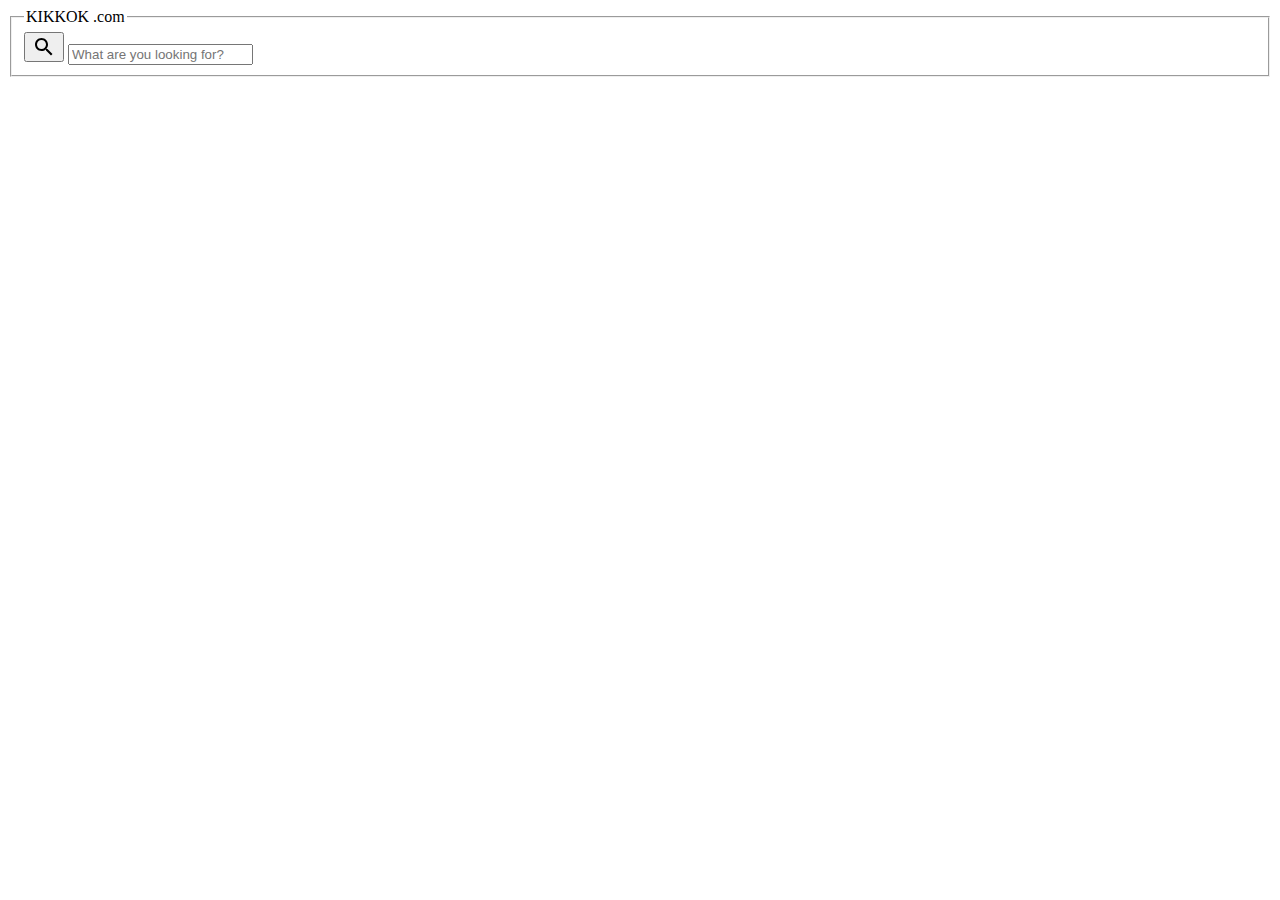
==== commit 64a6c34a: "finnnn333444222227" ====
--- a/templates/index.html
+++ b/templates/index.html
@@ -7,964 +7,9 @@
     <meta http-equiv="X-UA-Compatible" content="IE=edge" />
     <meta name="author" content="colorlib.com">
     <link href="https://fonts.googleapis.com/css?family=Poppins:400,800" rel="stylesheet" />
-    <link href="{{ url_for('static', filename='main.css') }}" rel="stylesheet" />
+    <!-- <link href="{{ url_for('static', filename='main.css') }}" rel="stylesheet" /> -->
     <!-- <link href="main.css" rel="stylesheet" /> -->
-    <style>
-      html {
-  line-height: 1.15;
-  /* 1 */
-  -ms-text-size-adjust: 100%;
-  /* 2 */
-  -webkit-text-size-adjust: 100%;
-  /* 2 */
-}
 
-/* Sections
-   ========================================================================== */
-/**
- * Remove the margin in all browsers (opinionated).
- */
-body {
-  margin: 0;
-}
-
-/**
- * Add the correct display in IE 9-.
- */
-article,
-aside,
-footer,
-header,
-nav,
-section {
-  display: block;
-}
-
-/**
- * Correct the font size and margin on `h1` elements within `section` and
- * `article` contexts in Chrome, Firefox, and Safari.
- */
-h1 {
-  font-size: 2em;
-  margin: 0.67em 0;
-}
-
-/* Grouping content
-   ========================================================================== */
-/**
- * Add the correct display in IE 9-.
- * 1. Add the correct display in IE.
- */
-figcaption,
-figure,
-main {
-  /* 1 */
-  display: block;
-}
-
-/**
- * Add the correct margin in IE 8.
- */
-figure {
-  margin: 1em 40px;
-}
-
-/**
- * 1. Add the correct box sizing in Firefox.
- * 2. Show the overflow in Edge and IE.
- */
-hr {
-  box-sizing: content-box;
-  /* 1 */
-  height: 0;
-  /* 1 */
-  overflow: visible;
-  /* 2 */
-}
-
-/**
- * 1. Correct the inheritance and scaling of font size in all browsers.
- * 2. Correct the odd `em` font sizing in all browsers.
- */
-pre {
-  font-family: monospace, monospace;
-  /* 1 */
-  font-size: 1em;
-  /* 2 */
-}
-
-/* Text-level semantics
-   ========================================================================== */
-/**
- * 1. Remove the gray background on active links in IE 10.
- * 2. Remove gaps in links underline in iOS 8+ and Safari 8+.
- */
-a {
-  background-color: transparent;
-  /* 1 */
-  -webkit-text-decoration-skip: objects;
-  /* 2 */
-}
-
-/**
- * 1. Remove the bottom border in Chrome 57- and Firefox 39-.
- * 2. Add the correct text decoration in Chrome, Edge, IE, Opera, and Safari.
- */
-abbr[title] {
-  border-bottom: none;
-  /* 1 */
-  text-decoration: underline;
-  /* 2 */
-  text-decoration: underline dotted;
-  /* 2 */
-}
-
-/**
- * Prevent the duplicate application of `bolder` by the next rule in Safari 6.
- */
-b,
-strong {
-  font-weight: inherit;
-}
-
-/**
- * Add the correct font weight in Chrome, Edge, and Safari.
- */
-b,
-strong {
-  font-weight: bolder;
-}
-
-/**
- * 1. Correct the inheritance and scaling of font size in all browsers.
- * 2. Correct the odd `em` font sizing in all browsers.
- */
-code,
-kbd,
-samp {
-  font-family: monospace, monospace;
-  /* 1 */
-  font-size: 1em;
-  /* 2 */
-}
-
-/**
- * Add the correct font style in Android 4.3-.
- */
-dfn {
-  font-style: italic;
-}
-
-/**
- * Add the correct background and color in IE 9-.
- */
-mark {
-  background-color: #ff0;
-  color: #000;
-}
-
-/**
- * Add the correct font size in all browsers.
- */
-small {
-  font-size: 80%;
-}
-
-/**
- * Prevent `sub` and `sup` elements from affecting the line height in
- * all browsers.
- */
-sub,
-sup {
-  font-size: 75%;
-  line-height: 0;
-  position: relative;
-  vertical-align: baseline;
-}
-
-sub {
-  bottom: -0.25em;
-}
-
-sup {
-  top: -0.5em;
-}
-
-/* Embedded content
-   ========================================================================== */
-/**
- * Add the correct display in IE 9-.
- */
-audio,
-video {
-  display: inline-block;
-}
-
-/**
- * Add the correct display in iOS 4-7.
- */
-audio:not([controls]) {
-  display: none;
-  height: 0;
-}
-
-/**
- * Remove the border on images inside links in IE 10-.
- */
-img {
-  border-style: none;
-}
-
-/**
- * Hide the overflow in IE.
- */
-svg:not(:root) {
-  overflow: hidden;
-}
-
-/* Forms
-   ========================================================================== */
-/**
- * 1. Change the font styles in all browsers (opinionated).
- * 2. Remove the margin in Firefox and Safari.
- */
-button,
-input,
-optgroup,
-select,
-textarea {
-  font-family: sans-serif;
-  /* 1 */
-  font-size: 100%;
-  /* 1 */
-  line-height: 1.15;
-  /* 1 */
-  margin: 0;
-  /* 2 */
-}
-
-/**
- * Show the overflow in IE.
- * 1. Show the overflow in Edge.
- */
-button,
-input {
-  /* 1 */
-  overflow: visible;
-}
-
-/**
- * Remove the inheritance of text transform in Edge, Firefox, and IE.
- * 1. Remove the inheritance of text transform in Firefox.
- */
-button,
-select {
-  /* 1 */
-  text-transform: none;
-}
-
-/**
- * 1. Prevent a WebKit bug where (2) destroys native `audio` and `video`
- *    controls in Android 4.
- * 2. Correct the inability to style clickable types in iOS and Safari.
- */
-button,
-html [type="button"],
-[type="reset"],
-[type="submit"] {
-  -webkit-appearance: button;
-  /* 2 */
-}
-
-/**
- * Remove the inner border and padding in Firefox.
- */
-button::-moz-focus-inner,
-[type="button"]::-moz-focus-inner,
-[type="reset"]::-moz-focus-inner,
-[type="submit"]::-moz-focus-inner {
-  border-style: none;
-  padding: 0;
-}
-
-/**
- * Restore the focus styles unset by the previous rule.
- */
-button:-moz-focusring,
-[type="button"]:-moz-focusring,
-[type="reset"]:-moz-focusring,
-[type="submit"]:-moz-focusring {
-  outline: 1px dotted ButtonText;
-}
-
-/**
- * Correct the padding in Firefox.
- */
-fieldset {
-  padding: 0.35em 0.75em 0.625em;
-}
-
-/**
- * 1. Correct the text wrapping in Edge and IE.
- * 2. Correct the color inheritance from `fieldset` elements in IE.
- * 3. Remove the padding so developers are not caught out when they zero out
- *    `fieldset` elements in all browsers.
- */
-legend {
-  box-sizing: border-box;
-  /* 1 */
-  color: inherit;
-  /* 2 */
-  display: table;
-  /* 1 */
-  max-width: 100%;
-  /* 1 */
-  padding: 0;
-  /* 3 */
-  white-space: normal;
-  /* 1 */
-}
-
-/**
- * 1. Add the correct display in IE 9-.
- * 2. Add the correct vertical alignment in Chrome, Firefox, and Opera.
- */
-progress {
-  display: inline-block;
-  /* 1 */
-  vertical-align: baseline;
-  /* 2 */
-}
-
-/**
- * Remove the default vertical scrollbar in IE.
- */
-textarea {
-  overflow: auto;
-}
-
-/**
- * 1. Add the correct box sizing in IE 10-.
- * 2. Remove the padding in IE 10-.
- */
-[type="checkbox"],
-[type="radio"] {
-  box-sizing: border-box;
-  /* 1 */
-  padding: 0;
-  /* 2 */
-}
-
-/**
- * Correct the cursor style of increment and decrement buttons in Chrome.
- */
-[type="number"]::-webkit-inner-spin-button,
-[type="number"]::-webkit-outer-spin-button {
-  height: auto;
-}
-
-/**
- * 1. Correct the odd appearance in Chrome and Safari.
- * 2. Correct the outline style in Safari.
- */
-[type="search"] {
-  -webkit-appearance: textfield;
-  /* 1 */
-  outline-offset: -2px;
-  /* 2 */
-}
-
-/**
- * Remove the inner padding and cancel buttons in Chrome and Safari on macOS.
- */
-[type="search"]::-webkit-search-cancel-button,
-[type="search"]::-webkit-search-decoration {
-  -webkit-appearance: none;
-}
-
-/**
- * 1. Correct the inability to style clickable types in iOS and Safari.
- * 2. Change font properties to `inherit` in Safari.
- */
-::-webkit-file-upload-button {
-  -webkit-appearance: button;
-  /* 1 */
-  font: inherit;
-  /* 2 */
-}
-
-/* Interactive
-   ========================================================================== */
-/*
- * Add the correct display in IE 9-.
- * 1. Add the correct display in Edge, IE, and Firefox.
- */
-details,
-menu {
-  display: block;
-}
-
-/*
- * Add the correct display in all browsers.
- */
-summary {
-  display: list-item;
-}
-
-/* Scripting
-   ========================================================================== */
-/**
- * Add the correct display in IE 9-.
- */
-canvas {
-  display: inline-block;
-}
-
-/**
- * Add the correct display in IE.
- */
-template {
-  display: none;
-}
-
-/* Hidden
-   ========================================================================== */
-/**
- * Add the correct display in IE 10-.
- */
-[hidden] {
-  display: none;
-}
-
-html {
-  height: 100%;
-}
-
-fieldset {
-  margin: 0;
-  padding: 0;
-  -webkit-margin-start: 0;
-  -webkit-margin-end: 0;
-  -webkit-padding-before: 0;
-  -webkit-padding-start: 0;
-  -webkit-padding-end: 0;
-  -webkit-padding-after: 0;
-  border: 0;
-}
-
-legend {
-  margin: 0;
-  padding: 0;
-  display: block;
-  -webkit-padding-start: 0;
-  -webkit-padding-end: 0;
-}
-
-/*===============================
-=            Choices            =
-===============================*/
-.choices {
-  position: relative;
-  margin-bottom: 24px;
-  font-size: 16px;
-}
-
-.choices:focus {
-  outline: none;
-}
-
-.choices:last-child {
-  margin-bottom: 0;
-}
-
-.choices.is-disabled .choices__inner, .choices.is-disabled .choices__input {
-  background-color: #EAEAEA;
-  cursor: not-allowed;
-  -webkit-user-select: none;
-     -moz-user-select: none;
-      -ms-user-select: none;
-          user-select: none;
-}
-
-.choices.is-disabled .choices__item {
-  cursor: not-allowed;
-}
-
-.choices[data-type*="select-one"] {
-  cursor: pointer;
-}
-
-.choices[data-type*="select-one"] .choices__inner {
-  padding-bottom: 7.5px;
-}
-
-.choices[data-type*="select-one"] .choices__input {
-  display: block;
-  width: 100%;
-  padding: 10px;
-  border-bottom: 1px solid #DDDDDD;
-  background-color: #FFFFFF;
-  margin: 0;
-}
-
-.choices[data-type*="select-one"] .choices__button {
-  background-image: url("../../icons/cross-inverse.svg");
-  padding: 0;
-  background-size: 8px;
-  height: 100%;
-  position: absolute;
-  top: 50%;
-  right: 0;
-  margin-top: -10px;
-  margin-right: 25px;
-  height: 20px;
-  width: 20px;
-  border-radius: 10em;
-  opacity: .5;
-}
-
-.choices[data-type*="select-one"] .choices__button:hover, .choices[data-type*="select-one"] .choices__button:focus {
-  opacity: 1;
-}
-
-.choices[data-type*="select-one"] .choices__button:focus {
-  box-shadow: 0px 0px 0px 2px #00BCD4;
-}
-
-.choices[data-type*="select-one"]:after {
-  content: "";
-  height: 0;
-  width: 0;
-  border-style: solid;
-  border-color: #333333 transparent transparent transparent;
-  border-width: 5px;
-  position: absolute;
-  right: 11.5px;
-  top: 50%;
-  margin-top: -2.5px;
-  pointer-events: none;
-}
-
-.choices[data-type*="select-one"].is-open:after {
-  border-color: transparent transparent #333333 transparent;
-  margin-top: -7.5px;
-}
-
-.choices[data-type*="select-one"][dir="rtl"]:after {
-  left: 11.5px;
-  right: auto;
-}
-
-.choices[data-type*="select-one"][dir="rtl"] .choices__button {
-  right: auto;
-  left: 0;
-  margin-left: 25px;
-  margin-right: 0;
-}
-
-.choices[data-type*="select-multiple"] .choices__inner, .choices[data-type*="text"] .choices__inner {
-  cursor: text;
-}
-
-.choices[data-type*="select-multiple"] .choices__button, .choices[data-type*="text"] .choices__button {
-  position: relative;
-  display: inline-block;
-  margin-top: 0;
-  margin-right: -4px;
-  margin-bottom: 0;
-  margin-left: 8px;
-  padding-left: 16px;
-  border-left: 1px solid #008fa1;
-  background-image: url("../../icons/cross.svg");
-  background-size: 8px;
-  width: 8px;
-  line-height: 1;
-  opacity: .75;
-}
-
-.choices[data-type*="select-multiple"] .choices__button:hover, .choices[data-type*="select-multiple"] .choices__button:focus, .choices[data-type*="text"] .choices__button:hover, .choices[data-type*="text"] .choices__button:focus {
-  opacity: 1;
-}
-
-.choices__inner {
-  display: inline-block;
-  vertical-align: top;
-  width: 100%;
-  background-color: #f9f9f9;
-  padding: 7.5px 7.5px 3.75px;
-  border: 1px solid #DDDDDD;
-  border-radius: 2.5px;
-  font-size: 14px;
-  min-height: 44px;
-  overflow: hidden;
-}
-
-.is-focused .choices__inner, .is-open .choices__inner {
-  border-color: #b7b7b7;
-}
-
-.is-open .choices__inner {
-  border-radius: 2.5px 2.5px 0 0;
-}
-
-.is-flipped.is-open .choices__inner {
-  border-radius: 0 0 2.5px 2.5px;
-}
-
-.choices__list {
-  margin: 0;
-  padding-left: 0;
-  list-style: none;
-}
-
-.choices__list--single {
-  display: inline-block;
-  padding: 4px 16px 4px 4px;
-  width: 100%;
-}
-
-[dir="rtl"] .choices__list--single {
-  padding-right: 4px;
-  padding-left: 16px;
-}
-
-.choices__list--single .choices__item {
-  width: 100%;
-}
-
-.choices__list--multiple {
-  display: inline;
-}
-
-.choices__list--multiple .choices__item {
-  display: inline-block;
-  vertical-align: middle;
-  border-radius: 20px;
-  padding: 4px 10px;
-  font-size: 12px;
-  font-weight: 500;
-  margin-right: 3.75px;
-  margin-bottom: 3.75px;
-  background-color: #00BCD4;
-  border: 1px solid #00a5bb;
-  color: #FFFFFF;
-  word-break: break-all;
-}
-
-.choices__list--multiple .choices__item[data-deletable] {
-  padding-right: 5px;
-}
-
-[dir="rtl"] .choices__list--multiple .choices__item {
-  margin-right: 0;
-  margin-left: 3.75px;
-}
-
-.choices__list--multiple .choices__item.is-highlighted {
-  background-color: #00a5bb;
-  border: 1px solid #008fa1;
-}
-
-.is-disabled .choices__list--multiple .choices__item {
-  background-color: #aaaaaa;
-  border: 1px solid #919191;
-}
-
-.choices__list--dropdown {
-  display: none;
-  z-index: 1;
-  position: absolute;
-  width: 100%;
-  background-color: #FFFFFF;
-  border: 1px solid #DDDDDD;
-  top: 100%;
-  margin-top: -1px;
-  border-bottom-left-radius: 2.5px;
-  border-bottom-right-radius: 2.5px;
-  overflow: hidden;
-  word-break: break-all;
-}
-
-.choices__list--dropdown.is-active {
-  display: block;
-}
-
-.is-open .choices__list--dropdown {
-  border-color: #b7b7b7;
-}
-
-.is-flipped .choices__list--dropdown {
-  top: auto;
-  bottom: 100%;
-  margin-top: 0;
-  margin-bottom: -1px;
-  border-radius: .25rem .25rem 0 0;
-}
-
-.choices__list--dropdown .choices__list {
-  position: relative;
-  max-height: 300px;
-  overflow: auto;
-  -webkit-overflow-scrolling: touch;
-  will-change: scroll-position;
-}
-
-.choices__list--dropdown .choices__item {
-  position: relative;
-  padding: 10px;
-  font-size: 14px;
-}
-
-[dir="rtl"] .choices__list--dropdown .choices__item {
-  text-align: right;
-}
-
-@media (min-width: 640px) {
-  .choices__list--dropdown .choices__item--selectable {
-    padding-right: 100px;
-  }
-  .choices__list--dropdown .choices__item--selectable:after {
-    content: attr(data-select-text);
-    font-size: 12px;
-    opacity: 0;
-    position: absolute;
-    right: 10px;
-    top: 50%;
-    transform: translateY(-50%);
-  }
-  [dir="rtl"] .choices__list--dropdown .choices__item--selectable {
-    text-align: right;
-    padding-left: 100px;
-    padding-right: 10px;
-  }
-  [dir="rtl"] .choices__list--dropdown .choices__item--selectable:after {
-    right: auto;
-    left: 10px;
-  }
-}
-
-.choices__list--dropdown .choices__item--selectable.is-highlighted {
-  background-color: #f2f2f2;
-}
-
-.choices__list--dropdown .choices__item--selectable.is-highlighted:after {
-  opacity: .5;
-}
-
-.choices__item {
-  cursor: default;
-}
-
-.choices__item--selectable {
-  cursor: pointer;
-}
-
-.choices__item--disabled {
-  cursor: not-allowed;
-  -webkit-user-select: none;
-     -moz-user-select: none;
-      -ms-user-select: none;
-          user-select: none;
-  opacity: .5;
-}
-
-.choices__heading {
-  font-weight: 600;
-  font-size: 12px;
-  padding: 10px;
-  border-bottom: 1px solid #f7f7f7;
-  color: gray;
-}
-
-.choices__button {
-  text-indent: -9999px;
-  -webkit-appearance: none;
-  -moz-appearance: none;
-       appearance: none;
-  border: 0;
-  background-color: transparent;
-  background-repeat: no-repeat;
-  background-position: center;
-  cursor: pointer;
-}
-
-.choices__button:focus {
-  outline: none;
-}
-
-.choices__input {
-  display: inline-block;
-  vertical-align: baseline;
-  background-color: #f9f9f9;
-  font-size: 14px;
-  margin-bottom: 5px;
-  border: 0;
-  border-radius: 0;
-  max-width: 100%;
-  padding: 4px 0 4px 2px;
-}
-
-.choices__input:focus {
-  outline: 0;
-}
-
-[dir="rtl"] .choices__input {
-  padding-right: 2px;
-  padding-left: 0;
-}
-
-.choices__placeholder {
-  opacity: .5;
-}
-
-/*=====  End of Choices  ======*/
-* {
-  box-sizing: border-box;
-}
-
-.s006 {
-  min-height: 100vh;
-  display: -ms-flexbox;
-  display: flex;
-  -ms-flex-pack: center;
-      justify-content: center;
-  -ms-flex-align: center;
-      align-items: center;
-  font-family: "Comic Sans MS", cursive, sans-serif;
-  background: url("https://sv1.picz.in.th/images/2019/03/23/tb5ibq.jpg");
-  background-size: cover;
-  background-position: center;
-  padding: 15px;
-}
-
-.s006 form {
-  width: 100%;
-  max-width: 790px;
-}
-
-.s006 form legend {
-  font-size: 72px;
-  color: whitesmoke  ;
-  font-weight: 800;
-  text-align: center;
-  margin-bottom: 59px;
-  text-shadow: .2em #000;
-  text-shadow: black 0.1em 0.1em 0.2em;
-}
-
-.s006 form .inner-form {
-  width: 100%;
-  margin-bottom: 17px;
-}
-
-.s006 form .inner-form .input-field {
-  height: 70px;
-  width: 100%;
-  position: relative;
-}
-
-.s006 form .inner-form .input-field input {
-  height: 100%;
-  width: 100%;
-  background: transparent;
-  border: 0;
-  background: #fff;
-  display: block;
-  width: 100%;
-  padding: 10px 32px 10px 70px;
-  font-size: 18px;
-  color: #666;
-  border-radius: 34px;
-}
-
-.s006 form .inner-form .input-field input.placeholder {
-  color: #ccc;
-  font-size: 18px;
-}
-
-.s006 form .inner-form .input-field input:-moz-placeholder {
-  color: #ccc;
-  font-size: 18px;
-}
-
-.s006 form .inner-form .input-field input::-webkit-input-placeholder {
-  color: #ccc;
-  font-size: 18px;
-}
-
-.s006 form .inner-form .input-field input:hover, .s006 form .inner-form .input-field input:focus {
-  box-shadow: none;
-  outline: 0;
-}
-
-.s006 form .inner-form .input-field .btn-search {
-  width: 70px;
-  display: -ms-flexbox;
-  display: flex;
-  -ms-flex-align: center;
-      align-items: center;
-  position: absolute;
-  left: 0;
-  height: 100%;
-  background: transparent;
-  border: 0;
-  padding: 0;
-  cursor: pointer;
-  display: flex;
-  -ms-flex-pack: center;
-      justify-content: center;
-  align-items: center;
-}
-
-.s006 form .inner-form .input-field .btn-search svg {
-  fill: #ccc;
-  width: 30px;
-  height: 30px;
-  transition: all .2s ease-out, color .2s ease-out;
-}
-
-.s006 form .inner-form .input-field .btn-search:hover, .s006 form .inner-form .input-field .btn-search:focus {
-  outline: 0;
-  box-shadow: none;
-}
-
-.s006 form .inner-form .input-field .btn-search:hover svg, .s006 form .inner-form .input-field .btn-search:focus svg {
-  fill: #666;
-}
-
-.s006 form .suggestion-wrap {
-  padding: 0 15px;
-}
-
-.s006 form .suggestion-wrap span {
-  font-size: 14px;
-  font-family: 'Helvetica', sans-serif;
-  display: inline-block;
-  background: rgba(0, 0, 0, 0.6);
-  padding: 0 15px;
-  line-height: 32px;
-  color: #fff;
-  border-radius: 16px;
-  margin-right: 10px;
-  margin-bottom: 10px;
-}
-
-@media screen and (max-width: 767px) {
-  .s006 form .inner-form .input-field {
-    margin-bottom: 20px;
-    height: 50px;
-  }
-  .s006 form .inner-form .input-field input {
-    padding-left: 55px;
-    font-size: 16px;
-  }
-  .s006 form .inner-form .input-field .btn-search svg {
-    width: 26px;
-    height: 26px;
-  }
-}
-
-    </style>
   </head>
   <body>
     <div class="s006">
